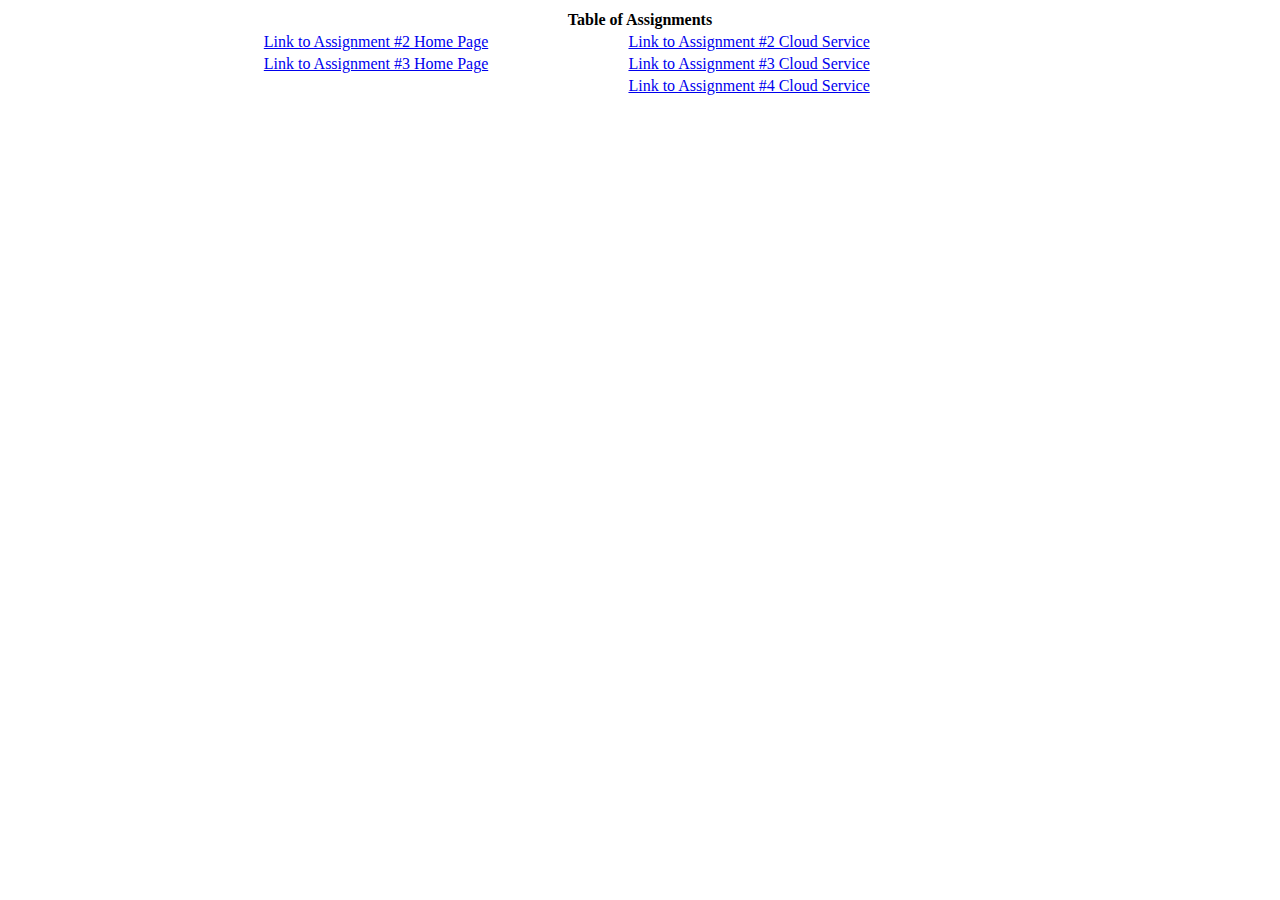
==== kfkshgutlksajd23776.html @ 18c0c58b "delete previous practices;add a table and a sample html for csci571" ====
﻿<!DOCTYPE html> 
<html>
<head>
	<title>Table of Assignments</title>
</head>
<body>
<table style="width:60%;" align="center">
  <tr>
    <th colspan="2">Table of Assignments</th>
  </tr>
  <tr>
    <td><a rel="noopener" href="ScrambleThisName.html">Link to Assignment #2 Home Page</a></td>
    <td><a rel="noopener" href="ScrambleThisName.html">Link to Assignment #2 Cloud Service</a></td>    
  </tr>
  <tr>
    <td><a rel="noopener" href="ScrambleThisName.html">Link to Assignment #3 Home Page</a></td>
    <td><a rel="noopener" href="ScrambleThisName.html">Link to Assignment #3 Cloud Service</a></td> 
  </tr>
  <tr>
     <td></td>
    <td><a rel="noopener" href="ScrambleThisName.html">Link to Assignment #4 Cloud Service</a></td> 
  </tr>
</table>
</body>
</html>
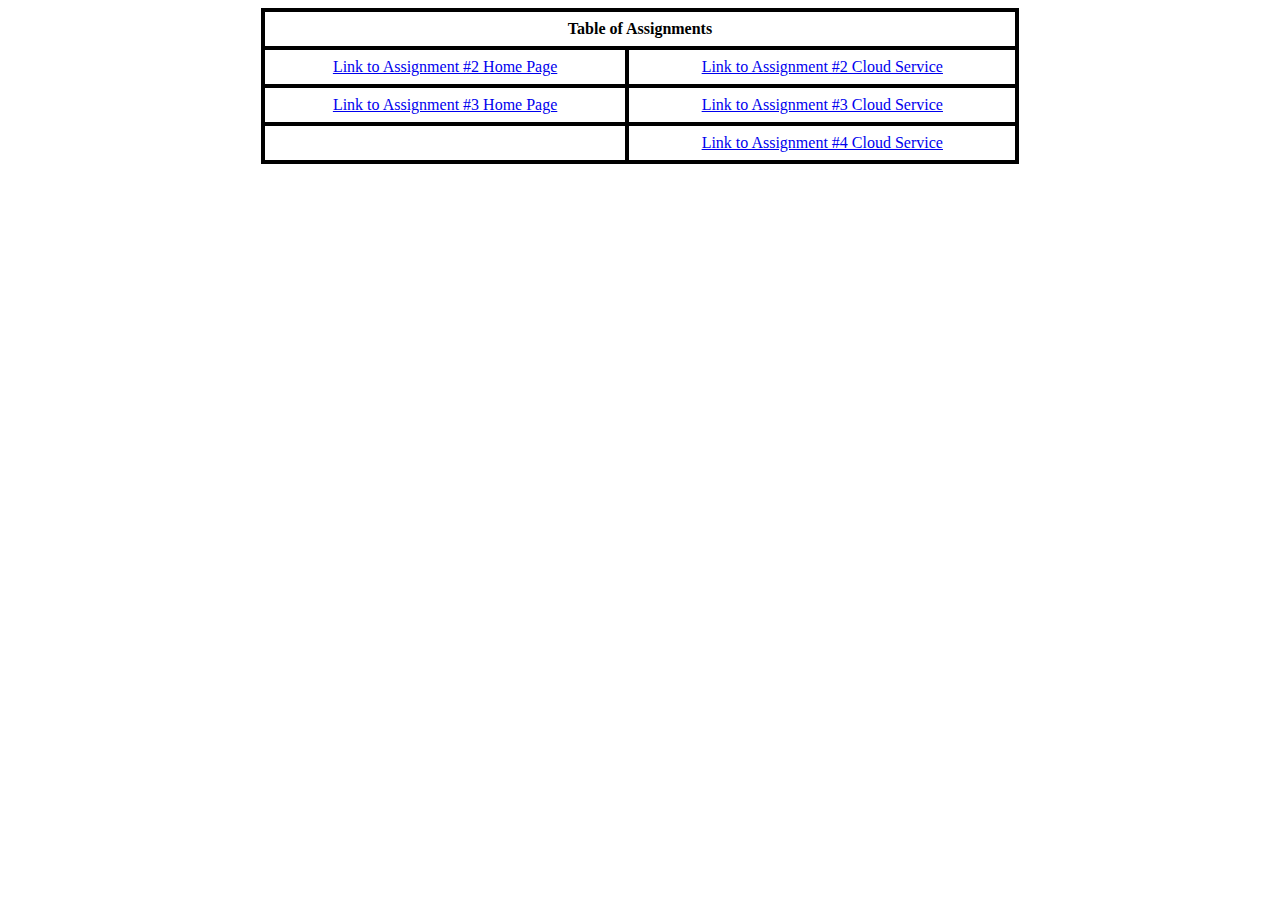
==== commit 158caed6: "update link to hw2; add css styles" ====
--- a/kfkshgutlksajd23776.html
+++ b/kfkshgutlksajd23776.html
@@ -1,26 +1,54 @@
-﻿<!DOCTYPE html> 
+﻿<!DOCTYPE html>
 <html>
 <head>
-	<title>Table of Assignments</title>
+  <meta charset="UTF-8">
+  <title>Table of Assignments</title>
+  <style>
+    /* 让表格居中并合并单元格边框 */
+    table {
+      width: 60%;
+      margin: 0 auto;       /* 水平居中 */
+      border-collapse: collapse; /* 合并边框 */
+    }
+    /* 给单元格和表头加上粗黑边框 */
+    th, td {
+      border: 4px solid black;   /* 边框粗细可调 */
+      padding: 8px;
+      text-align: center;
+    }
+  </style>
 </head>
 <body>
-<table style="width:60%;" align="center">
+
+<table>
   <tr>
+    <!-- 表头，跨两列 -->
     <th colspan="2">Table of Assignments</th>
   </tr>
   <tr>
-    <td><a rel="noopener" href="ScrambleThisName.html">Link to Assignment #2 Home Page</a></td>
-    <td><a rel="noopener" href="ScrambleThisName.html">Link to Assignment #2 Cloud Service</a></td>    
+    <td>
+      <a rel="noopener" href="https://focal-shape-449106-v9.wl.r.appspot.com/">Link to Assignment #2 Home Page</a>
+    </td>
+    <td>
+      <a rel="noopener" href="ScrambleThisName.html">Link to Assignment #2 Cloud Service</a>
+    </td>
   </tr>
   <tr>
-    <td><a rel="noopener" href="ScrambleThisName.html">Link to Assignment #3 Home Page</a></td>
-    <td><a rel="noopener" href="ScrambleThisName.html">Link to Assignment #3 Cloud Service</a></td> 
+    <td>
+      <a rel="noopener" href="ScrambleThisName.html">Link to Assignment #3 Home Page</a>
+    </td>
+    <td>
+      <a rel="noopener" href="ScrambleThisName.html">Link to Assignment #3 Cloud Service</a>
+    </td>
   </tr>
   <tr>
-     <td></td>
-    <td><a rel="noopener" href="ScrambleThisName.html">Link to Assignment #4 Cloud Service</a></td> 
+    <td></td>
+    <td>
+      <a rel="noopener" href="ScrambleThisName.html">Link to Assignment #4 Cloud Service</a>
+    </td>
   </tr>
 </table>
+
 </body>
 </html>
-  
+
